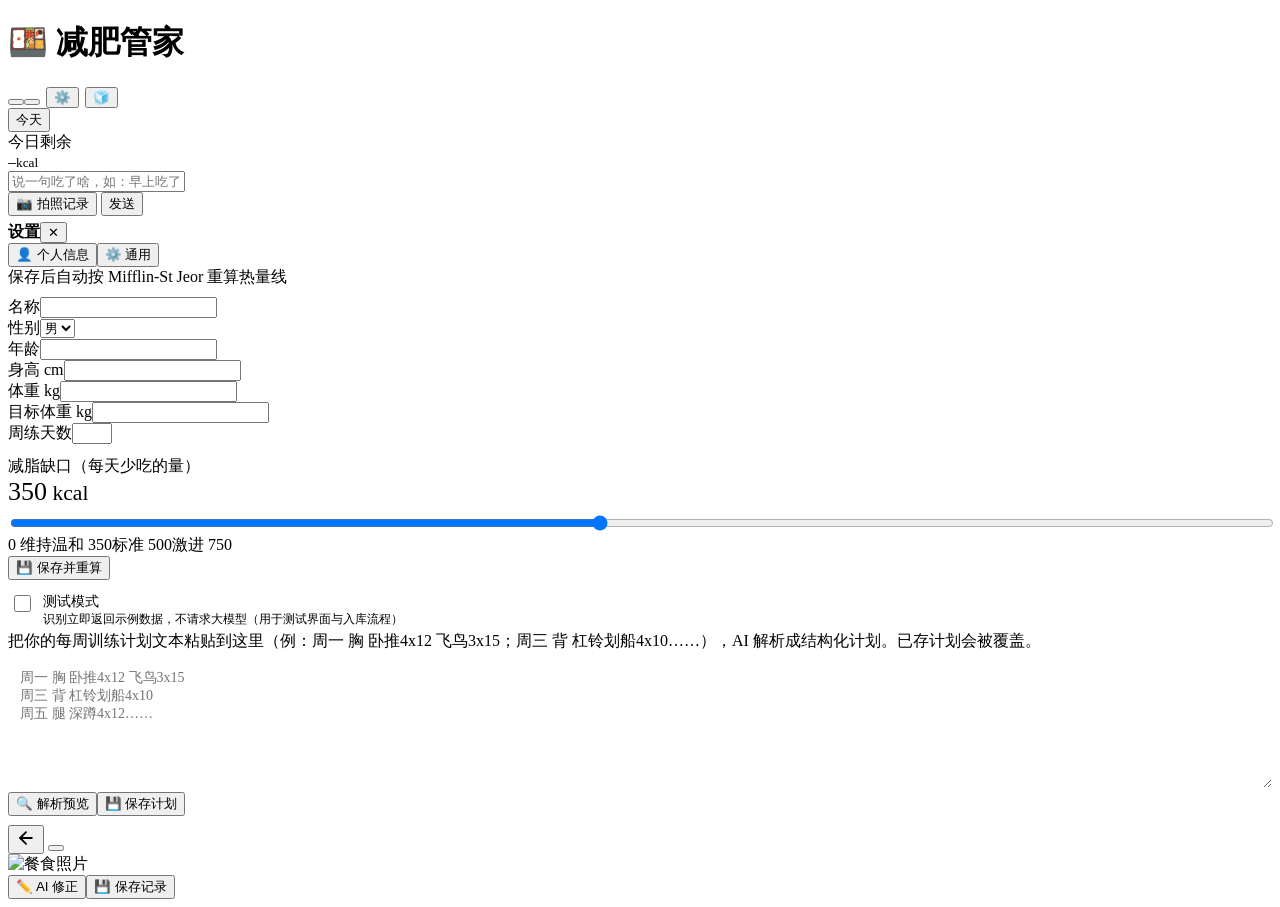
==== code/web/index.html @ 346eae0a "架构v1.1.0：前端拆分静态文件+缓存压缩+缩略图+乐观切换+WAL - 前端拆出 code/web/{index.html,app.css,app.js}，app.py 2100行→~1100行，" ====
<!doctype html><html lang="zh"><head>
<meta charset="utf-8">
<meta name="viewport" content="width=device-width,initial-scale=1,maximum-scale=1,user-scalable=no,viewport-fit=cover">
<meta name="theme-color" content="#E6F6E9">
<meta name="apple-mobile-web-app-capable" content="yes">
<title>减肥管家</title>
<link rel="stylesheet" href="/app.css">
</head><body>
<div class="view" data-theme="home" id="homeView">
<div class="hd"><h1>🍱 减肥管家</h1>
 <div style="display:flex;gap:6px;align-items:center">
  <div class="seg"><button id="u1"></button><button id="u2"></button></div>
  <button class="gear" id="gear" title="身体档案设置">⚙️</button>
  <button class="gear" id="themeBtn" title="切换全局主题">🧊</button>
 </div></div>
<div class="dchead">
 <button class="dlabel" id="dLabel">今天</button>
</div>
<div class="strip" id="strip"></div>
<div class="card">
 <div class="muted">今日剩余</div>
 <div class="num"><span id="remain">–</span><small>kcal</small></div>
 <div class="bar" id="bar"><i></i></div>
 <div class="sumline" id="sumline"></div>
 <div class="dinnerline" id="dinner"></div></div>
<div class="card">
 <input type="text" id="text" placeholder="说一句吃了啥，如：早上吃了一根烤肠" autocomplete="off">
 <div class="btnrow">
  <button class="photo" id="bPhoto">📷 拍照记录</button>
  <button class="send" id="bSend">发送</button></div>
 <input type="file" id="photo" accept="image/*" capture="environment" style="display:none">
 <div id="reply"></div></div>
<div class="card" id="wkCard" style="display:none"></div>
<div class="card"><div style="display:flex;justify-content:flex-end;margin-bottom:6px">
 <button id="clearBtn" style="border:1px solid var(--color-danger-border);background:var(--color-danger-soft);color:var(--color-danger);font-size:12.5px;font-weight:600;border-radius:var(--radius-tag);padding:6px 14px;cursor:pointer;display:none">清空</button></div>
<div id="list"></div></div>
<div class="mback top" id="calBack" style="display:none">
 <div class="sheet cal">
  <button id="calClose" class="calx" aria-label="关闭">✕</button>
  <div class="calnav">
   <button id="calPrevM" class="navarrow" aria-label="上个月">‹</button>
   <b id="calTitle">2026年10月</b>
   <button id="calNextM" class="navarrow" aria-label="下个月">›</button>
  </div>
  <div class="calwd"><span>一</span><span>二</span><span>三</span><span>四</span><span>五</span><span>六</span><span>日</span></div>
  <div class="calgrid" id="calGrid"></div>
  <div class="callegend"><span class="lg"><b class="lg-today">28</b>今天</span><span class="lg"><span class="lg-ring"></span>已有记录</span><button id="calToday" class="caltoday">回到今天</button></div>
 </div></div>
<div class="mback up" id="editBack" style="display:none">
 <div class="sheet">
  <div class="mhead"><b>编辑食物</b><button id="eClose">✕</button></div>
  <div class="ehead">
   <img id="eThumb" class="ethumb" alt="" style="display:none">
   <div class="ethumb ph" id="eThumbPh" role="img" aria-label="暂无照片"><svg width="26" height="26" viewBox="0 0 24 24" fill="none" stroke="currentColor" stroke-width="1.6" stroke-linecap="round" aria-hidden="true"><path d="M4 13h16"/><path d="M5 13a7 7 0 0 0 14 0z"/><path d="M9 13V9h6v4"/></svg></div>
   <div class="ehint">点头像可更换这张照片</div>
   <input type="file" id="ePhoto" accept="image/*" style="display:none">
  </div>
  <div class="elabel">食物名称</div>
  <input class="einput" id="eFood">
  <div class="elabel">食用克重（改这里，热量/蛋白自动按比例更新）</div>
  <input class="einput" id="ePortion">
  <div class="elabel">热量 kcal</div>
  <input class="einput" id="eKcal" type="number">
  <div class="elabel">蛋白 g（可选）</div>
  <input class="einput" id="eProtein" type="number">
  <div class="elabel">餐段</div>
  <div class="pills" id="ePills"></div>
  <div class="ebtns"><button class="ghost" id="eCancel">取消</button><button class="primary" id="eSave">保存修改</button></div>
 </div></div>
<div class="mback" id="clearBack" style="display:none">
 <div class="modal" style="max-width:320px">
  <div class="etitle">确定清空该日的全部记录吗？</div>
  <div class="muted" style="text-align:center;font-size:12px;padding-bottom:10px">清空的是当前所选日期，不可恢复（含当日全部条目与照片）</div>
  <div class="ebtns"><button class="ghost" id="cCancel">取消</button><button class="primary danger" id="cOk">清空</button></div>
 </div></div>
<div class="mback" id="mback">
 <div class="modal">
  <div class="mhead"><b>设置</b><button id="mclose">✕</button></div>
  <div class="tabs"><button class="tab on" id="tProfile">👤 个人信息</button><button class="tab" id="tGeneral">⚙️ 通用</button><button class="tab" id="tPlan" style="display:none">🏋️ 训练计划</button></div>
  <div class="panel on" id="pProfile">
   <div class="muted" style="margin-bottom:9px">保存后自动按 Mifflin-St Jeor 重算热量线</div>
   <div class="grid">
    <div><label>名称</label><input type="text" id="s_name"></div>
    <div><label>性别</label><select id="s_gender"><option value="male">男</option><option value="female">女</option></select></div>
    <div><label>年龄</label><input type="number" id="s_age"></div>
    <div><label>身高 cm</label><input type="number" id="s_height"></div>
    <div><label>体重 kg</label><input type="number" step="0.1" id="s_weight"></div>
    <div><label>目标体重 kg</label><input type="number" step="0.1" id="s_targetw"></div>
    <div><label>周练天数</label><input type="number" min="0" max="7" id="s_days"></div>
   </div>
   <div class="elabel" style="margin-top:12px">减脂缺口（每天少吃的量）</div>
   <div class="num" style="font-size:26px;margin:0 0 6px"><span id="s_defval">350</span><small> kcal</small></div>
   <input type="range" id="s_deficit" min="0" max="750" step="25" value="350" style="width:100%;accent-color:var(--color-primary)">
   <div class="svals"><span>0 维持</span><span>温和 350</span><span>标准 500</span><span>激进 750</span></div>
   <div class="calcbox" id="calcBox"></div>
   <button class="save" id="s_save">💾 保存并重算</button>
   <div class="muted" id="s_hint" style="margin-top:9px"></div>
  </div>
  <div class="panel" id="pGeneral">
   <label style="display:flex;align-items:flex-start;gap:9px;cursor:pointer;padding:4px 2px">
    <input type="checkbox" id="mockChk" style="width:17px;height:17px;margin-top:2px">
    <span style="font-size:13.5px">测试模式<br><span class="muted" style="font-size:11.5px">识别立即返回示例数据，不请求大模型（用于测试界面与入库流程）</span></span></label>
  </div>
  <div class="panel" id="pPlan">
   <div class="muted" style="margin-bottom:6px">把你的每周训练计划文本粘贴到这里（例：周一 胸 卧推4x12 飞鸟3x15；周三 背 杠铃划船4x10……），AI 解析成结构化计划。已存计划会被覆盖。</div>
   <textarea id="pText" maxlength="2000" placeholder="周一 胸 卧推4x12 飞鸟3x15&#10;周三 背 杠铃划船4x10&#10;周五 腿 深蹲4x12……" style="width:100%;height:130px;box-sizing:border-box;border:1.5px solid var(--color-card-border);border-radius:12px;padding:11px 12px;font-size:14px;outline:none;background:var(--color-card-bg);color:var(--text-main);resize:vertical;font-family:var(--font-family)"></textarea>
   <div class="ebtns"><button class="ghost" id="pParse">🔍 解析预览</button><button class="primary" id="pSaveP">💾 保存计划</button></div>
   <div class="muted" id="pPrev" style="margin-top:9px;white-space:pre-wrap;font-size:12px"></div>
  </div>
 </div></div>
</div>
<div class="view" data-theme="meal" id="av">
 <div class="avbar">
  <button id="avBack" aria-label="返回"><svg width="20" height="20" viewBox="0 0 24 24" fill="none" stroke="currentColor" stroke-width="2.2" stroke-linecap="round" stroke-linejoin="round" aria-hidden="true"><path d="M19 12H5"/><path d="m12 19-7-7 7-7"/></svg></button>
  <button id="avMeal"></button>
  <div style="width:34px"></div>
 </div>
 <div id="avmenu"></div>
 <div class="avwrap">
  <div class="card card--image"><img id="avImg" class="card__image" alt="餐食照片"></div>
  <div class="card" id="avKcal"></div>
  <div class="avmrow3" id="avM"></div>
  <div class="card" id="avItems"></div>
 </div>
 <div class="avbtns"><button id="avFix">✏️ AI 修正</button><button id="avSave" class="btn-primary">💾 保存记录</button></div>
 <div class="mback" id="fixBack" style="display:none">
  <div class="modal">
   <div class="mhead"><b>AI 修正结果</b><button id="fixClose">✕</button></div>
   <div class="muted" style="margin-bottom:8px">例：图里的不是鸡蛋是鸭蛋｜只吃了一半，热量减半｜这是中午那盘的剩余，扣回</div>
   <div class="fixphotoline"><button type="button" id="fixPhotoBtn">📷 传吃剩的照片</button><img id="fixThumb" style="display:none" alt=""><span class="muted" id="fixPhotoHint">可选：拍剩余的盘子，AI 按图扣减</span></div>
   <input type="file" id="fixPhoto" accept="image/*" capture="environment" style="display:none">
   <textarea id="fixText" maxlength="200" placeholder="告诉 AI 需要修正的部分，会重新分析"></textarea>
   <div class="fixcnt" id="fixCnt">0/200</div>
   <button class="save" id="fixOk">确定</button>
   <div class="fixerr" id="fixErr"></div>
  </div></div>
</div>
<div id="toast"></div>

<script src="/app.js"></script></body></html>
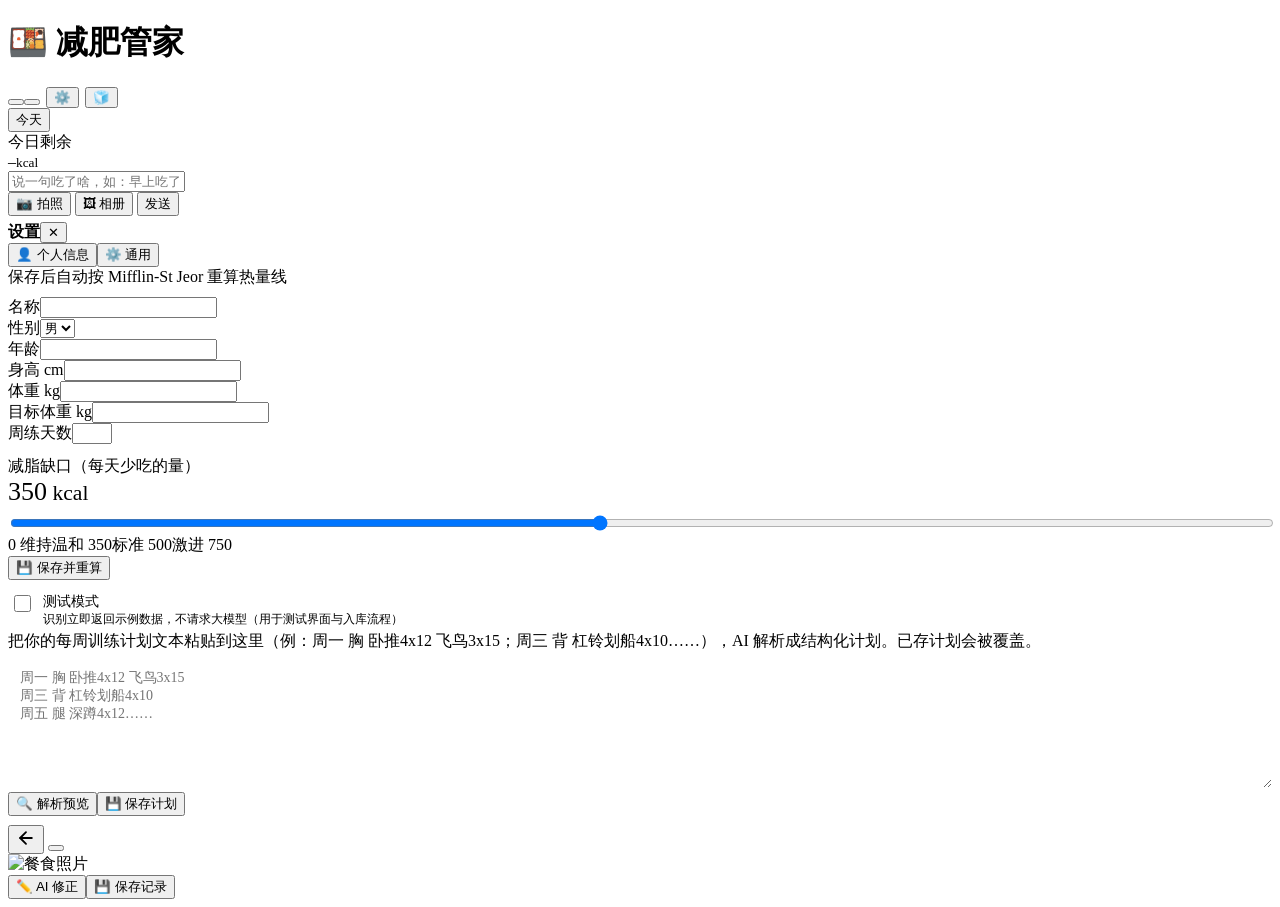
==== commit 9d221669: "记录入口拆分：拍照/相册双按钮（相册绕开黑屏取景，复用同一识别链路）" ====
--- a/code/web/index.html
+++ b/code/web/index.html
@@ -26,9 +26,11 @@
 <div class="card">
  <input type="text" id="text" placeholder="说一句吃了啥，如：早上吃了一根烤肠" autocomplete="off">
  <div class="btnrow">
-  <button class="photo" id="bPhoto">📷 拍照记录</button>
+  <button class="photo" id="bPhoto">📷 拍照</button>
+  <button class="send" id="bAlbum">🖼 相册</button>
   <button class="send" id="bSend">发送</button></div>
  <input type="file" id="photo" accept="image/*" capture="environment" style="display:none">
+ <input type="file" id="album" accept="image/*" style="display:none">
  <div id="reply"></div></div>
 <div class="card" id="wkCard" style="display:none"></div>
 <div class="card"><div style="display:flex;justify-content:flex-end;margin-bottom:6px">
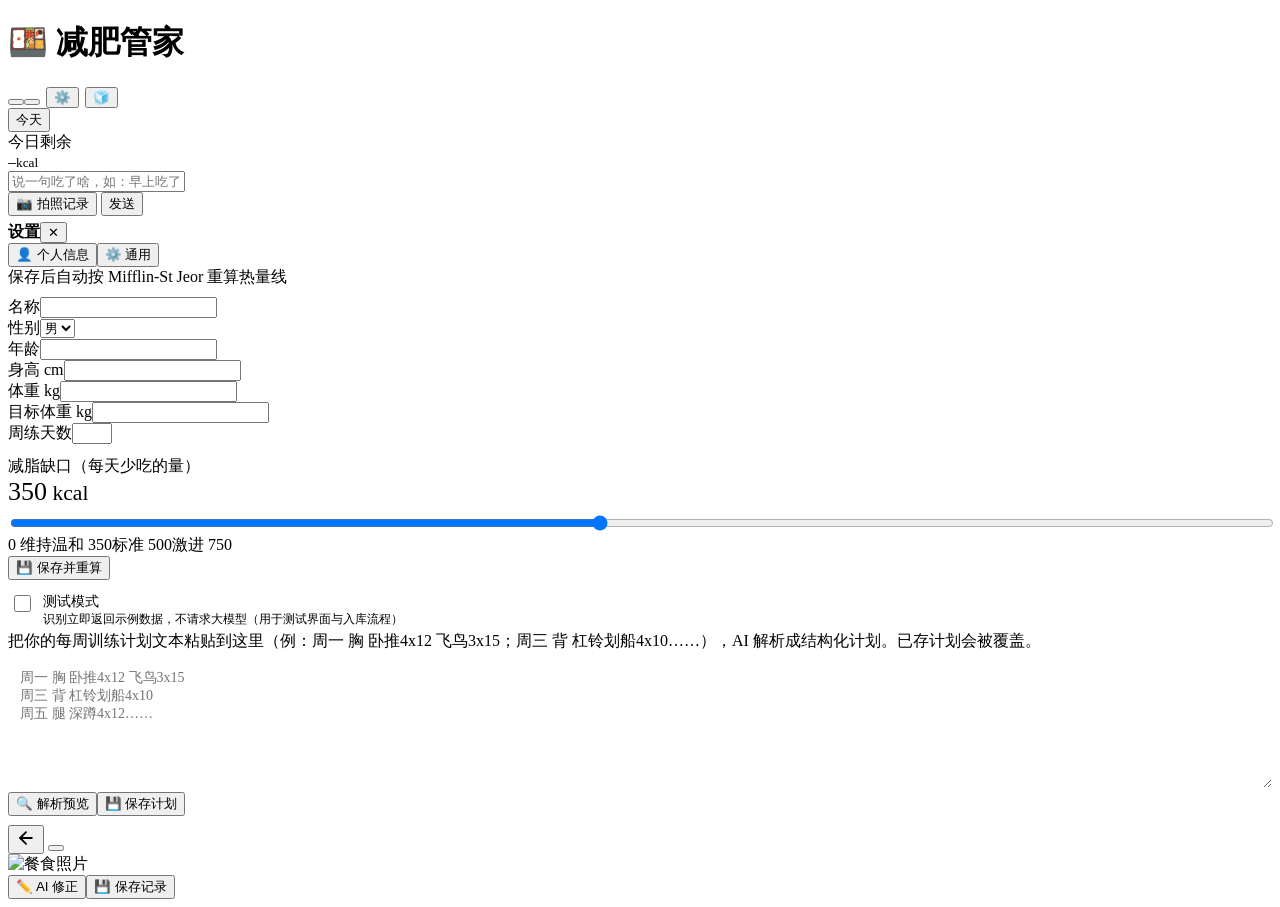
==== commit b7ea6f39: "记录入口：自绘拍摄/照片库选择弹层（替代系统弹层，拍照按钮统一入口）" ====
--- a/code/web/index.html
+++ b/code/web/index.html
@@ -26,11 +26,19 @@
 <div class="card">
  <input type="text" id="text" placeholder="说一句吃了啥，如：早上吃了一根烤肠" autocomplete="off">
  <div class="btnrow">
-  <button class="photo" id="bPhoto">📷 拍照</button>
-  <button class="send" id="bAlbum">🖼 相册</button>
+  <button class="photo" id="bPhoto">📷 拍照记录</button>
   <button class="send" id="bSend">发送</button></div>
  <input type="file" id="photo" accept="image/*" capture="environment" style="display:none">
  <input type="file" id="album" accept="image/*" style="display:none">
+<div class="mback up" id="pickBack" style="display:none">
+ <div class="sheet">
+  <div class="etitle">记录饮食</div>
+  <div class="pickbtns">
+   <button id="pickCamera">📷 拍摄照片</button>
+   <button id="pickAlbum">🖼 从照片库选择</button>
+  </div>
+  <div class="ebtns"><button class="ghost" id="pickCancel">取消</button></div>
+ </div></div>
  <div id="reply"></div></div>
 <div class="card" id="wkCard" style="display:none"></div>
 <div class="card"><div style="display:flex;justify-content:flex-end;margin-bottom:6px">
